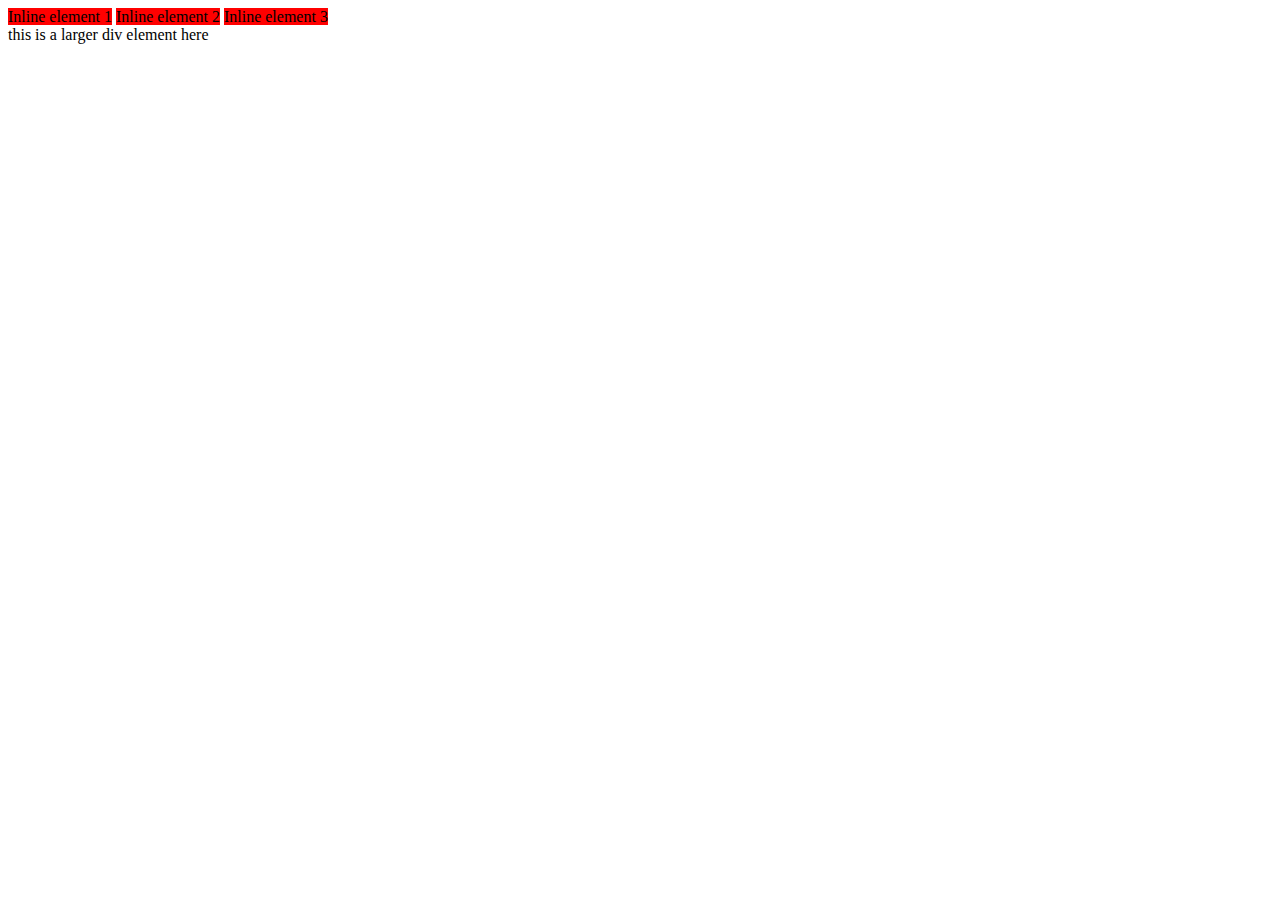
==== frontend_practice/hover-practice.html @ d146ed1e "Add linear gradient to css styles" ====
<!DOCTYPE html>
<html>

<head>
  <meta charset="utf-8" />
  <meta http-equiv="X-UA-Compatible" content="IE=edge">
  <title>Element Hover Effect</title>
  <meta name="viewport" content="width=device-width, initial-scale=1">
  <link rel="stylesheet" type="text/css" media="screen" href="hover-practice.css" />
</head>

<body>

  <span>Inline element 1</span>
  <!-- <br> -->
  <span>Inline element 2</span>
  <!-- <br> -->
  <span>Inline element 3</span>
  <div>this is a larger div element here</div>
</body>

</html>
---- frontend_practice/hover-practice.css ----
span {
  background: linear-gradient(to left, red 50%, blue 50%);
  background-size: 200% 100%;
  background-position:right bottom;
}

span:hover {
  transition: all 0.7s ease;
  background: linear-gradient(to left, red 50%, blue 50%);
  background-size: 200% 100%;
  background-position:left bottom;
}
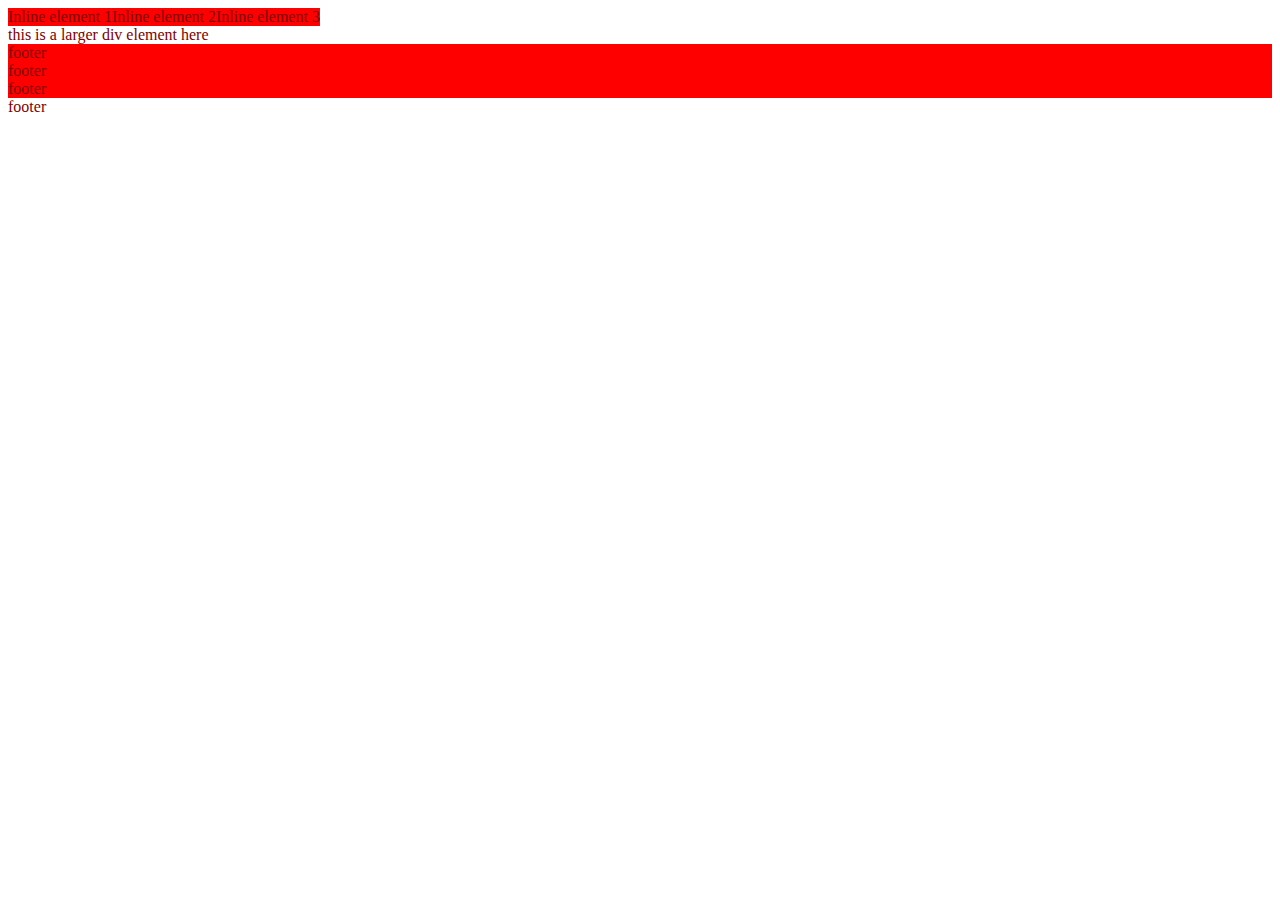
==== commit 91449687: "Fix footer media screen" ====
--- a/frontend_practice/hover-practice.html
+++ b/frontend_practice/hover-practice.html
@@ -10,13 +10,21 @@
 </head>
 
 <body>
-
+  <main>
   <span>Inline element 1</span>
   <!-- <br> -->
   <span>Inline element 2</span>
   <!-- <br> -->
   <span>Inline element 3</span>
+  </main>
   <div>this is a larger div element here</div>
+  <footer>
+    <span>footer</span>
+    <span>footer</span>
+    <span>footer</span>
+    <spa  n>footer</span>
+
+  </footer>
 </body>
 
 </html>--- a/frontend_practice/hover-practice.css
+++ b/frontend_practice/hover-practice.css
@@ -1,12 +1,41 @@
+main {
+  display: flex;
+}
+
 span {
   background: linear-gradient(to left, red 50%, blue 50%);
-  background-size: 200% 100%;
-  background-position:right bottom;
+  background-size: 200%;
+  background-position: right bottom;
 }
 
 span:hover {
-  transition: all 0.7s ease;
-  background: linear-gradient(to left, red 50%, blue 50%);
-  background-size: 200% 100%;
+  transition: background-position 0.7s ease;
   background-position:left bottom;
-}+}
+
+@media screen and (max-width: 500px) {
+  main {
+    display: flex;
+    flex-direction: column;
+  }
+
+}
+
+@media screen and (orientation: landscape) {
+  * {
+    color: maroon;
+  }
+}
+
+@media screen and (orientation: portrait) {
+  * {
+    color: ghostwhite;
+  }
+}
+
+@media screen and (max-width: 600px), (min-width: 1100px) {
+  footer {
+    display: flex;
+    flex-direction: column;
+  }
+}
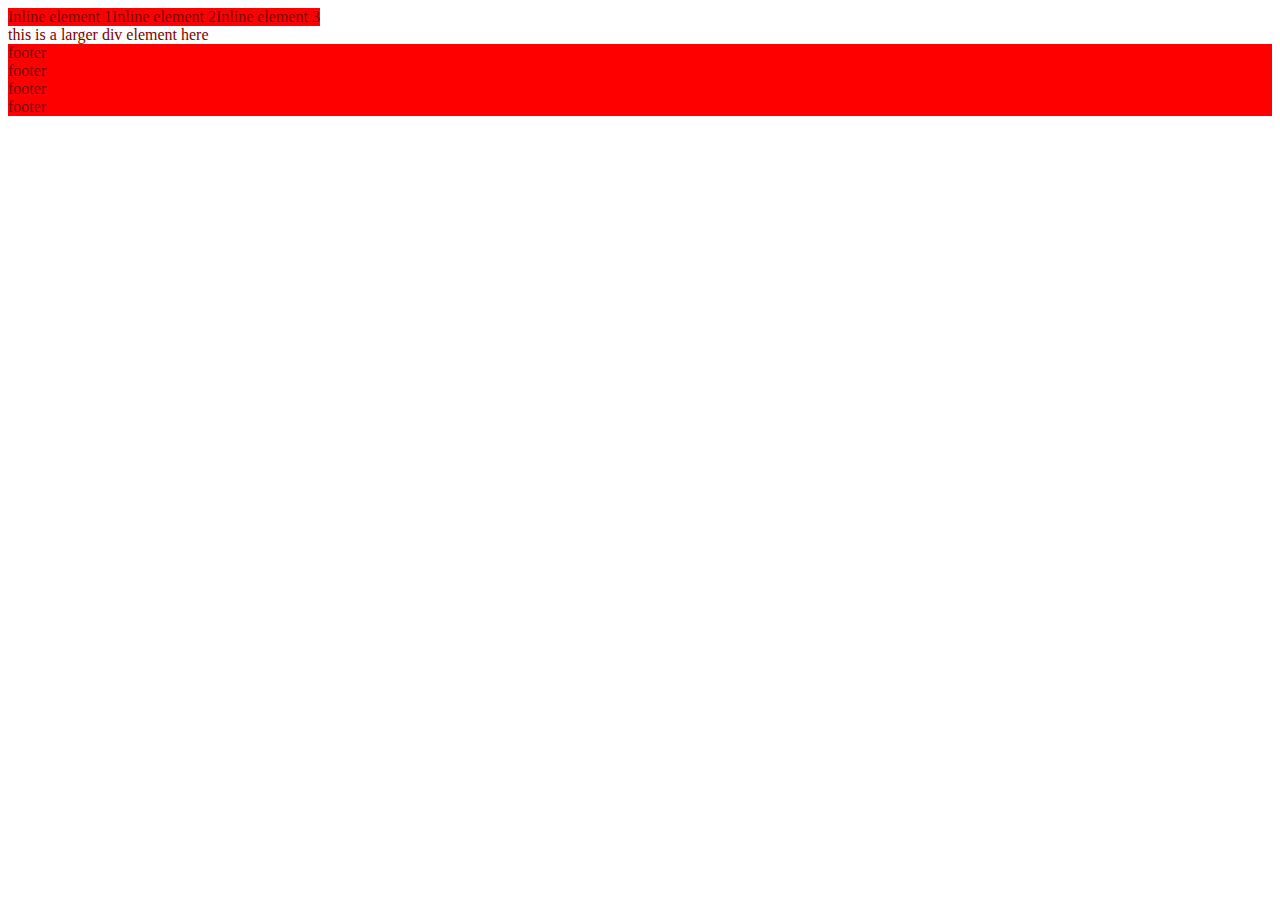
==== commit ba4b230f: "Fix an issue with a footer span" ====
--- a/frontend_practice/hover-practice.html
+++ b/frontend_practice/hover-practice.html
@@ -22,7 +22,7 @@
     <span>footer</span>
     <span>footer</span>
     <span>footer</span>
-    <spa  n>footer</span>
+    <span>footer</span>
 
   </footer>
 </body>
